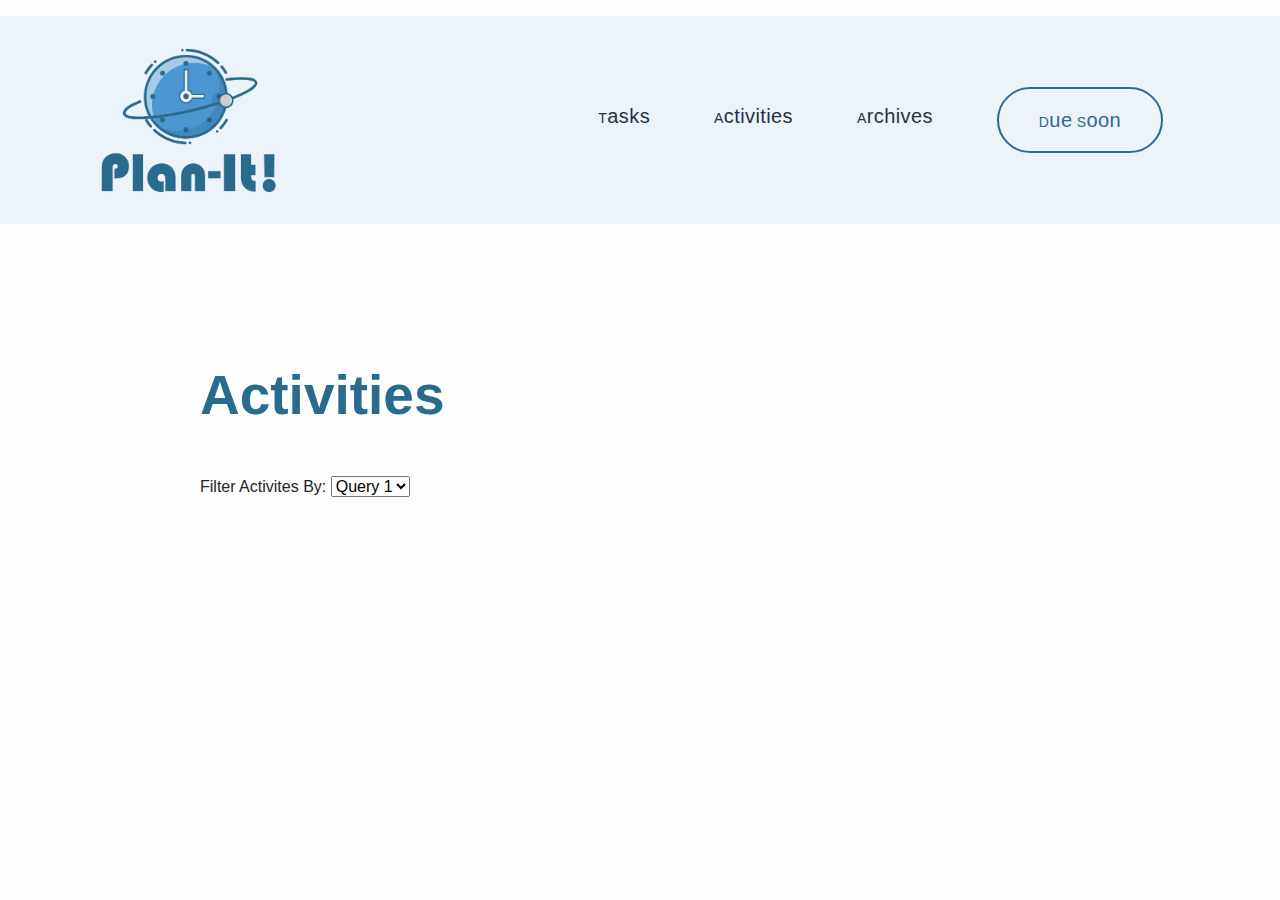
==== activities.html @ e382b652 "added query pages" ====
<!doctype html>

<html lang="en">
<head>
  <meta charset="utf-8">
  <meta name="viewport" content="width=device-width, initial-scale=1">
  <link rel="stylesheet" href="css/bootstrap.min.css">
  <link rel="stylesheet" href="css/font-awesome.min.css">
  <link rel="stylesheet" href="css/aos.css">
  <link rel="stylesheet" href="css/owl.carousel.min.css">
  <link rel="stylesheet" href="css/owl.theme.default.min.css">

  <!-- MAIN CSS -->
  <link rel="stylesheet" href="css/templatemo-digital-trend.css">


  <link rel="stylesheet" href="css/fullcalendar.min.css">
  <!-- https://fullcalendar.io/ -->

  <link rel="stylesheet" href="css/stylesheet.css">
  
  <title>Plan-it!</title>

  <script src="index.js"></script>
  
</head>

<body id="body">
  
    <p id="b1"></p>
    <nav class="navbar navbar-expand-lg">
      <div class="container">
          <a class="navbar-brand" href="index.html">
            <img class="logo" src="logo.png"> </a>
            <div class="collapse navbar-collapse" id="navbarNav">
              <ul class="navbar-nav ml-auto">
                  <li class="nav-item">
                      <a href="./tasks.html" class="nav-link smoothScroll">Tasks</a>
                  </li>
                  <li class="nav-item">
                      <a href="./activities.html" class="nav-link smoothScroll">Activities</a>
                  </li>
                  <li class="nav-item">
                      <a href="./archives.html" class="nav-link">Archives</a>
                  </li>
                  <li class="nav-item">
                      <a href="./upcoming.html" class="nav-link contact">Due Soon</a>
                  </li>
              </ul>
          </div>
      </div>
  </nav>
    <!-- END NAVBAR -->
  
    <!-- BEGIN BODY -->
    <div style="width:auto; padding-top: 100px; padding-left: 200px; align-content: center; margin:0 auto;">
    <h1 style="font-size: 55px; line-height:2.6em; color: #296B8E; font-weight:bold;">Activities</h1>
    <div></div><label for="activities">Filter Activites By:</label>
    <select name="activities" id="activities">
        <option value="q1">Query 1</option>
        <option value="q2">Query 2</option>
        <option value="q3">Query 3</option>
        <option value="q4">Query 4</option>
    </select>
  </div>
    <!-- END BODY -->
     
  
  
    <!-- SCRIPTS -->
       <script src="js/jquery.min.js"></script>
       <script src="js/bootstrap.min.js"></script>
       <script src="js/aos.js"></script>
       <script src="js/owl.carousel.min.js"></script>
       <script src="js/smoothscroll.js"></script>
       <script src="js/custom.js"></script>
</body>
</html>
---- css/templatemo-digital-trend.css ----
/*

DIGITAL TREND

https://templatemo.com/tm-538-digital-trend

*/
  
  @font-face {
      font-family: 'Plain-Regular';
      src: url('../fonts/Plain-Regular.woff2') format('woff2'),
          url('../fonts/Plain-Regular.woff') format('woff');
      font-weight: normal;
      font-style: normal;
  }

  @font-face {
      font-family: 'Plain-Light';
      src: url('../fonts/Plain-Light.woff2') format('woff2'),
          url('../fonts/Plain-Light.woff') format('woff');
      font-weight: bold;
      font-style: normal;
  }

  @font-face {
      font-family: 'Plain-Bold';
      src: url('../fonts/Plain-Bold.woff2') format('woff2'),
          url('../fonts/Plain-Bold.woff') format('woff');
      font-weight: bold;
      font-style: normal;
  }

  :root {
    --primary-color:        #296B8E;
    --secondary-color:      #296B8E;
    --white-color:          #ffffff;
    --dark-color:           #171819;
    --project-bg:           #f2f4f6;
    --menu-bg:              #edf3fa;

    --title-color:          #15141a;
    --gray-color:           #909090;
    --link-color:           #404040;
    --p-color:              #666262;
    --bg-color:             #fdfdfd;

    --base-font-family:     'Plain-Light', sans-serif;
    --title-font-family:    'Plain-Regular', sans-serif;
    --font-bold-family:     'Plain-Bold', sans-serif;
    --font-weight-bold:     bold;

    --h1-font-size:         42px;
    --h2-font-size:         32px;
    --h3-font-size:         24px;
    --p-font-size:          18px;
    --base-font-size:       16px;
    --menu-font-size:       20px;

    --border-radius-large:  100px;
    --border-radius-small:  5px;
  }

  body {
    background: var(--bg-color);
    font-family: var(--base-font-family);
  }


  /*---------------------------------------
     TYPOGRAPHY              
  -----------------------------------------*/

  h1,h2,h3,h4,h5,h6 {
    font-family: var(--title-font-family);
    line-height: inherit;
  }

  h1 {
    color: var(--title-color);
    font-size: var(--h1-font-size);
  }

  h2 {
    font-size: var(--h2-font-size);
    font-weight: 100;
  }

  h3 {
    font-size: var(--h3-font-size);
    font-weight: 100;
    margin-bottom: 0;
  }

  h4 {
    color: var(--gray-color);
    font-family: var(--base-font-family);
    font-size: var(--p-font-size);
    letter-spacing: 1px;
    text-transform: uppercase;
  }

  p {
    color: var(--p-color);
    font-size: var(--p-font-size);
    line-height: 1.5em;
  }

  b, 
  strong {
    letter-spacing: 0;
    color: var(--secondary-color);
  }


  /*  BLOCKQUOTES */
  .quote {
    position: relative;
    margin: 0;
  }

  .quote::after {
    content: "“";
    position: absolute;
    bottom: -80px;
    left: 20px;
    font-family: times;
    color: var(--gray-color);
    font-weight: var(--font-weight-bold);
    font-size: 14em;
    line-height: 0;
    opacity: 0.10;
  }

  blockquote {
    border-left: 5px solid rgba(0,0,0,0.05);
    display: block;
    margin: 42px 0;
    padding: 14px 22px;
    color: rgba(0,0,0,0.5);
  }


  /* BUTTON */
  .custom-btn {
    background: transparent;
    border: 2px solid var(--dark-color);
    border-radius: var(--border-radius-large);
    padding: 12px 26px 14px 26px;
    color: var(--dark-color);
    font-family: var(--title-font-family);
    font-size: var(--p-font-size);
    white-space: nowrap;
  }

  .custom-btn2 {
    background: var(--secondary-color);
    border: 2px solid var(--dark-color);
    border-radius: var(--border-radius-large);
    padding: 12px 26px 14px 26px;
    color: var(--dark-color);
    font-family: var(--title-font-family);
    font-size: var(--p-font-size);
    white-space: nowrap;
  }

  .custom-btn.btn-bg {
    background: var(--white-color);
    color: var(--primary-color);
    border-color: transparent;
	transition: all .3s ease;
  }
  
  .custom-btn:hover,
  .custom-btn:focus {
    background: var(--dark-color);
    color: var(--white-color);
    border-color: transparent;
  }


  /*---------------------------------------
     GENERAL               
  -----------------------------------------*/

  * {
    -webkit-box-sizing: border-box;
    -moz-box-sizing: border-box;
    box-sizing: border-box;
  }

  *::before,
  *::after {
    -webkit-box-sizing: border-box;
    -moz-box-sizing: border-box;
    box-sizing: border-box;
  }

  a {
    color: var(--link-color);
    font-weight: normal;
    text-decoration: none;
  }

  a:hover, 
  a:active, 
  a:focus {
    color: var(--secondary-color);
    outline: none;
    text-decoration: none;
  }

  ::selection {
    background: var(--secondary-color);
    color: var(--white-color);
  }

  .section-padding {
    padding: 8em 0;
  }
  .section-padding-half {
    padding: 4em 0;
  }

  .google-map iframe {
    display: block;
    width: 100%;
  }



  /*---------------------------------------
    MENU             
  -----------------------------------------*/

  .navbar {
    background-color:var(--menu-bg);
    z-index: 2;
    top: 0;
    right: 0;
    left: 0;
    padding: 1.5em;
  }

  .navbar-brand {
    color: var(--white-color);
    font-size: var(--h2-font-size);
  }

  .nav-link {
    color: rgb(37, 50, 70);
    font-size: var(--menu-font-size);
    font-weight: medium;
    font-variant-caps: unicase;
    letter-spacing: 0.4px;
    margin: 0 1.6em;
    padding: 0.7em;
  }

  .nav-link.active,
  .nav-link:hover {
    color: var(--secondary-color);
  }

  .navbar-expand-lg .navbar-nav .nav-link {
    padding-right: 0;
    padding-left: 0;
  }

  .navbar-expand-lg .navbar-nav .nav-link.contact {
    border: 2px solid var(--secondary-color);
    border-radius: var(--border-radius-large);
    color: var(--secondary-color);
    font-family: var(--font-bold-family);
    padding: 0.8em 2em 0.8em 2em;
  }

  .navbar-expand-lg .navbar-nav .nav-link.contact:hover,
  .navbar-expand-lg .navbar-nav .nav-link.contact.active {
    background: var(--secondary-color);
    color: var(--white-color);
  }

  .navbar-nav .navbar-toggler-icon {
    background: none;
  }

  .navbar-toggler {
    border: 0;
    padding: 0;
    cursor: pointer;
    margin: 0 10px 0 0;
    width: 30px;
    height: 35px;
    outline: none;
  }

  .navbar-toggler:focus {
    outline: none;
  }

  .navbar-toggler[aria-expanded="true"] .navbar-toggler-icon {
    background: transparent;
  }

  .navbar-toggler[aria-expanded="true"] .navbar-toggler-icon::before,
  .navbar-toggler[aria-expanded="true"] .navbar-toggler-icon::after {
    transition: top 300ms 50ms ease, -webkit-transform 300ms 350ms ease;
    transition: top 300ms 50ms ease, transform 300ms 350ms ease;
    transition: top 300ms 50ms ease, transform 300ms 350ms ease, -webkit-transform 300ms 350ms ease;
    top: 0;
  }

  .navbar-toggler[aria-expanded="true"] .navbar-toggler-icon::before {
    transform: rotate(45deg);
  }

  .navbar-toggler[aria-expanded="true"] .navbar-toggler-icon::after {
    transform: rotate(-45deg);
  }

  .navbar-toggler .navbar-toggler-icon {
    background: var(--white-color);
    transition: background 10ms 300ms ease;
    display: block;
    width: 30px;
    height: 2px;
    position: relative;
  }

  .navbar-toggler .navbar-toggler-icon::before,
  .navbar-toggler .navbar-toggler-icon::after {
    transition: top 300ms 350ms ease, -webkit-transform 300ms 50ms ease;
    transition: top 300ms 350ms ease, transform 300ms 50ms ease;
    transition: top 300ms 350ms ease, transform 300ms 50ms ease, -webkit-transform 300ms 50ms ease;
    position: absolute;
    right: 0;
    left: 0;
    background: var(--white-color);
    width: 30px;
    height: 2px;
    content: '';
  }

  .navbar-toggler .navbar-toggler-icon::before {
    top: -8px;
  }

  .navbar-toggler .navbar-toggler-icon::after {
    top: 8px;
  }



  /*---------------------------------------
     HERO              
  -----------------------------------------*/

  .hero {
    position: relative;
    padding: 5em 0;
    overflow: hidden;
  }

  .hero-bg {
    background: linear-gradient(170deg, var(--primary-color) 64%, var(--white-color) 30%);
  }

  .hero-image {
    position: relative;
    top: 2em;
  }



  /*---------------------------------------
     PROJECT              
  -----------------------------------------*/

  .project {
    background: var(--project-bg);
  }

  .project-wrapper {
    position: relative;
  }

  .project-wrapper img {
    border-radius: var(--border-radius-small);
  }

  .project-info {
    background: var(--white-color);
    border-radius: var(--border-radius-small);
    position: absolute;
    bottom: 32px;
    right: 32px;
    left: 32px;
    width: 90%;
    padding: 32px;
  }

  .project-info small {
    font-family: Plain-Bold;
    color: var(--gray-color);
    position: relative;
    top: 2px;
  }

  .project-info a {
    color: var(--primary-color);
  }

  .project-info .project-icon {
    background: var(--primary-color);
  }

  .project-icon {
    position: absolute;
    right: 30px;
    top: 40px;
    background: var(--dark-color);
    border-radius: var(--border-radius-large);
    color: var(--white-color);
    font-size: var(--h2-font-size);
    width: 40px;
    height: 40px;
    line-height: 40px;
    text-align: center;
    padding-left: 5px;
  }

  .owl-theme .owl-dots .owl-dot {
    outline: none;
  }

  .owl-theme .owl-dots .owl-dot span {
    background: var(--gray-color);
    width: 50px;
    height: 3px;
    margin:  35px 5px;
  }

  .owl-theme .owl-dots .owl-dot.active span, 
  .owl-theme .owl-dots .owl-dot:hover span {
    background: var(--secondary-color);
  }

  .list-detail {
    margin-left: 1em;
    padding-left: 1em;
    position: relative;
  }

  .list-detail li {
    display: block;
    list-style: none;
    margin: 0.6em 0 0 0.8em;
  }

  .list-detail li::before {
    content: "";
    width: 0;
    height: 0;
    border-width: 0 16px 16px 0;
    border-color: transparent var(--secondary-color) transparent transparent;
    border-style: solid;
    position: absolute;
    left: 0;
  }

  .list-detail span {
    position: relative;
    bottom: 5px;
  }

  .client-info img {
    width: 100px;
    margin-right: 1em;
  }



  /*---------------------------------------
      ABOUT            
  -----------------------------------------*/

  .about {
    position: relative;
    overflow: hidden;
  }

  .about-image img {
    display: block;
    margin: 0 auto;
  }



  /*---------------------------------------
      BLOG            
  -----------------------------------------*/

  .blog-header {
    border-radius: var(--border-radius-small);
    position: relative;
    overflow: hidden;
  }

  .blog-header img {
    border-radius: var(--border-radius-small);
    display: block;
  }

  .blog-header-info {
    background: linear-gradient(transparent,rgba(0,0,0,0.95));
    position: absolute;
    right: 0;
    left: 0;
    bottom: 0;
    padding: 2em;
  }

  .blog-header-info h3 {
    max-width: 80%;
  }

  .blog-header-info a {
    color: var(--white-color);
  }

  .blog-header-info a:hover {
    color: var(--secondary-color);
  }

  .blog-sidebar img {
    border-radius: var(--border-radius-small);
    width: 159px;
    margin-right: 22px;
  }

  .blog-sidebar h3 {
    font-size: 18px;
  }



  /*---------------------------------------
     CONTACT              
  -----------------------------------------*/

  .newsletter-form .form-control,
  .contact-form .form-control {
    box-shadow: none;
    background: var(--project-bg);
    border: 0;
    padding: 1.7em 1.3em;
    margin: 14px 0;
  }

  .newsletter-form button,
  .contact-form #submit-button {
    background: var(--primary-color);
    border-radius: var(--border-radius-large);
    color: var(--white-color);
    cursor: pointer;
    font-size: var(--p-font-size);
    line-height: 0px;
    padding: 1.5em 1.3em;
  }

  .newsletter-form button {
    background: var(--secondary-color);
  }



  /*---------------------------------------
     FOOTER              
  -----------------------------------------*/

  .site-footer {
    background: var(--dark-color);
    padding: 7em 0 6em 0;
  }

  .site-footer a {
    color: var(--p-color);
  }

  .site-footer a:hover,
  .footer-icon {
    color: var(--secondary-color);
  }

  .footer-link li {
    display: inline-block;
    list-style: none;
    margin: 0 10px;
  }

  .copyright-text,
  .footer-link,
  .site-footer .social-icon {
    margin-top: 6em;
  }

  .copyright-text {
    margin-top: 5.3em;
  }



  /*---------------------------------------
     SOCIAL ICON              
  -----------------------------------------*/

  .social-icon {
    position: relative;
    padding: 0;
    margin: 4em 0 0 0;
  }

  .social-icon li {
    display: inline-block;
    list-style: none;
  }

  .social-icon li a {
    text-decoration: none;
    display: inline-block;
    font-size: var(--base-font-size);
    margin: 10px;
    text-align: center;
  }



  /*---------------------------------------
     RESPONSIVE STYLES              
  -----------------------------------------*/

  @media screen and (min-width: 1200px) {

    .about-info h2 {
      max-width: 70%;
    }
  }

  @media screen and (min-width: 991px) {

    .project h2 {
      max-width: 32%;
      margin: 0 auto;
    }
  }

  @media screen and (max-width: 991px) {

    .hero {
      padding-top: 14em;
    }

    .hero-text {
      bottom: 2em;
    }

    .navbar {
      padding: 1em;
    }

    .navbar-collapse {
      text-align: center;
      padding: 2.5em 0;
    }

    .nav-link {
      display: inline-block;
    }

    .navbar-expand-lg .navbar-nav .nav-link.contact {
      margin: 1em 0;
    }

    .copyright-text, 
    .footer-link, 
    .site-footer .social-icon {
      margin-top: 3em;
      padding: 0;
      text-align: left;
    }
  }

  @media screen and (max-width: 767px) {

    h1 {
      font-size: 36px;
    }

    h2 {
      font-size: 28px;
    }

    h3 {
      font-size: 22px;
    }

    .project-info {
      right: 0;
      left: 0;
      margin: 0 auto;
    }

    .footer-link, 
    .site-footer .social-icon {
      margin-top: 1em;
    }

    .copyright-text {
      margin: 2.5em 0 1em 0;
    }

    .footer-link li {
      margin-left: 0;
    }
  }
---- css/stylesheet.css ----
.logo {
    margin-left: 10px;
    max-height: 150px;
}

.container .bg_nav {
    width: 100%;

}

.logo:hover {
    opacity: 80%;
}

.bg_nav {
    background-color: #f0f8ff;
    padding-top: 10px;
    padding-bottom: 10px;
}
.nav-item:link {
    color:rgb(56, 56, 56)!important;
    font-weight: medium;
    font-size: 24px;
    padding-left: 10px;
    padding-right: 10px;
}
.menu-item:a {
    padding: 0.5em 1em;
}


.custom-btn2 {
    background-color: #296B8E;
    border-radius: 50px;
    border-color:#f0f8ff!important;
    font-size: 24px;
    color: rgb(251, 253, 255);
    font-weight: medium;
    padding: 20px 40px 20px 40px;
}
.custom-btn2:hover {
    color: rgb(251, 253, 255);
    background-color: #3380aa;
    border-color:#f0f8ff!important;
    border-radius: 50px;
    font-size: 24px;
    font-weight: medium;
    padding: 20px 40px 20px 40px;
}
.custom-btn3 {
    background-color: #5090b3;
    border-radius: 50px;
    border-color:#f0f8ff!important;
    font-size: 24px;
    color: rgb(251, 253, 255);
    font-weight: medium;
    padding: 18px 38px 18px 38px;
}
.custom-btn3:hover {
    color: rgb(251, 253, 255);
    background-color: #62abd3;
    border-radius: 50px;
    border-color:#f0f8ff!important;
    font-size: 24px;
    font-weight: medium;
    padding: 20px 40px 20px 40px;
}
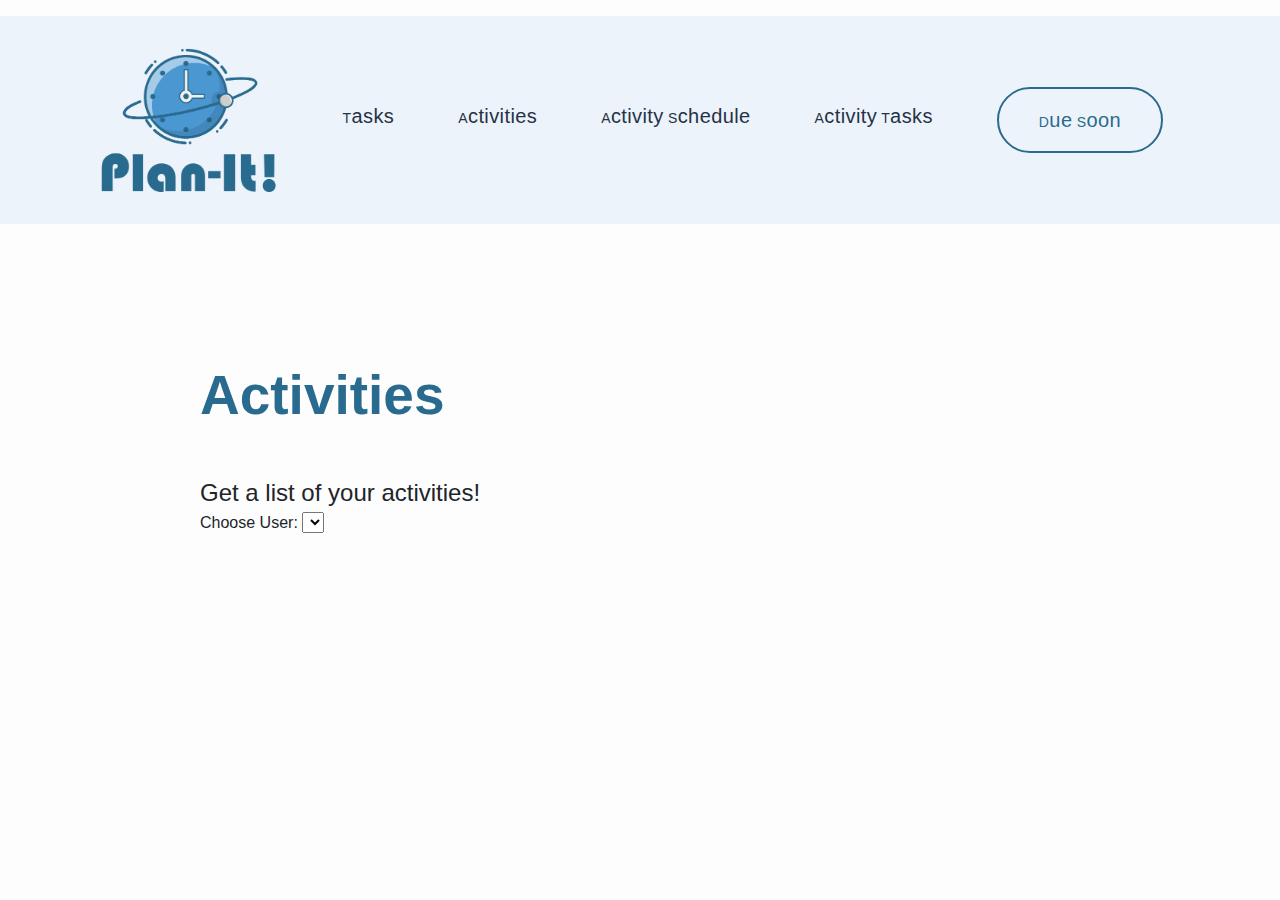
==== commit bf1e7736: "added dropdown population from server" ====
--- a/activities.html
+++ b/activities.html
@@ -29,50 +29,53 @@
   
     <p id="b1"></p>
     <nav class="navbar navbar-expand-lg">
-      <div class="container">
-          <a class="navbar-brand" href="index.html">
-            <img class="logo" src="logo.png"> </a>
-            <div class="collapse navbar-collapse" id="navbarNav">
-              <ul class="navbar-nav ml-auto">
-                  <li class="nav-item">
-                      <a href="./tasks.html" class="nav-link smoothScroll">Tasks</a>
-                  </li>
-                  <li class="nav-item">
-                      <a href="./activities.html" class="nav-link smoothScroll">Activities</a>
-                  </li>
-                  <li class="nav-item">
-                      <a href="./archives.html" class="nav-link">Archives</a>
-                  </li>
-                  <li class="nav-item">
-                      <a href="./upcoming.html" class="nav-link contact">Due Soon</a>
-                  </li>
-              </ul>
-          </div>
-      </div>
-  </nav>
+        <div class="container">
+            <a class="navbar-brand" href="index.html">
+              <img class="logo" src="logo.png"> </a>
+              <div class="collapse navbar-collapse" id="navbarNav">
+                <ul class="navbar-nav ml-auto">
+                    <li class="nav-item">
+                        <a href="./tasks.html" class="nav-link smoothScroll">Tasks</a>
+                    </li>
+                    <li class="nav-item">
+                        <a href="./activities.html" class="nav-link smoothScroll">Activities</a>
+                    </li>
+                    <li class="nav-item">
+                        <a href="./activitySchedule.html" class="nav-link">Activity Schedule</a>
+                    </li>
+                    <li class="nav-item">
+                      <a href="./activityTasks.html" class="nav-link">Activity Tasks</a>
+                    </li>
+                    <li class="nav-item">
+                        <a href="./upcoming.html" class="nav-link contact">Due Soon</a>
+                    </li>
+                </ul>
+            </div>
+        </div>
+      </nav>
     <!-- END NAVBAR -->
   
     <!-- BEGIN BODY -->
     <div style="width:auto; padding-top: 100px; padding-left: 200px; align-content: center; margin:0 auto;">
     <h1 style="font-size: 55px; line-height:2.6em; color: #296B8E; font-weight:bold;">Activities</h1>
-    <div></div><label for="activities">Filter Activites By:</label>
-    <select name="activities" id="activities">
-        <option value="q1">Query 1</option>
-        <option value="q2">Query 2</option>
-        <option value="q3">Query 3</option>
-        <option value="q4">Query 4</option>
+    <h3>Get a list of your activities!</h3>
+    <div></div><label for="activities">Choose User:</label>
+
+    <select name="activities" id="activitiesDropdown" 
+        onchange="getAllActivitiesForAParticularUser(document.getElementById('activitiesDropdown').options[document.getElementById('activitiesDropdown').selectedIndex].value);">
     </select>
+    <script>
+        populateDropdown('activitiesDropdown');
+    </script>
+
+    <!-- DIV FOR ACTIVITY TABLE -->
+    <div id="activityTable" style="padding-bottom: 100px;">
+
+    </div>
   </div>
     <!-- END BODY -->
      
   
-  
-    <!-- SCRIPTS -->
-       <script src="js/jquery.min.js"></script>
-       <script src="js/bootstrap.min.js"></script>
-       <script src="js/aos.js"></script>
-       <script src="js/owl.carousel.min.js"></script>
-       <script src="js/smoothscroll.js"></script>
-       <script src="js/custom.js"></script>
+
 </body>
 </html>
--- a/css/stylesheet.css
+++ b/css/stylesheet.css
@@ -67,3 +67,15 @@
     font-weight: medium;
     padding: 20px 40px 20px 40px;
 }
+
+/* Added for table styling */
+table{
+    border-collapse: collapse;
+    border-spacing: 0;
+}
+
+th, td{
+    padding: 10px 20px;
+    border: 1px solid #000;
+}
+
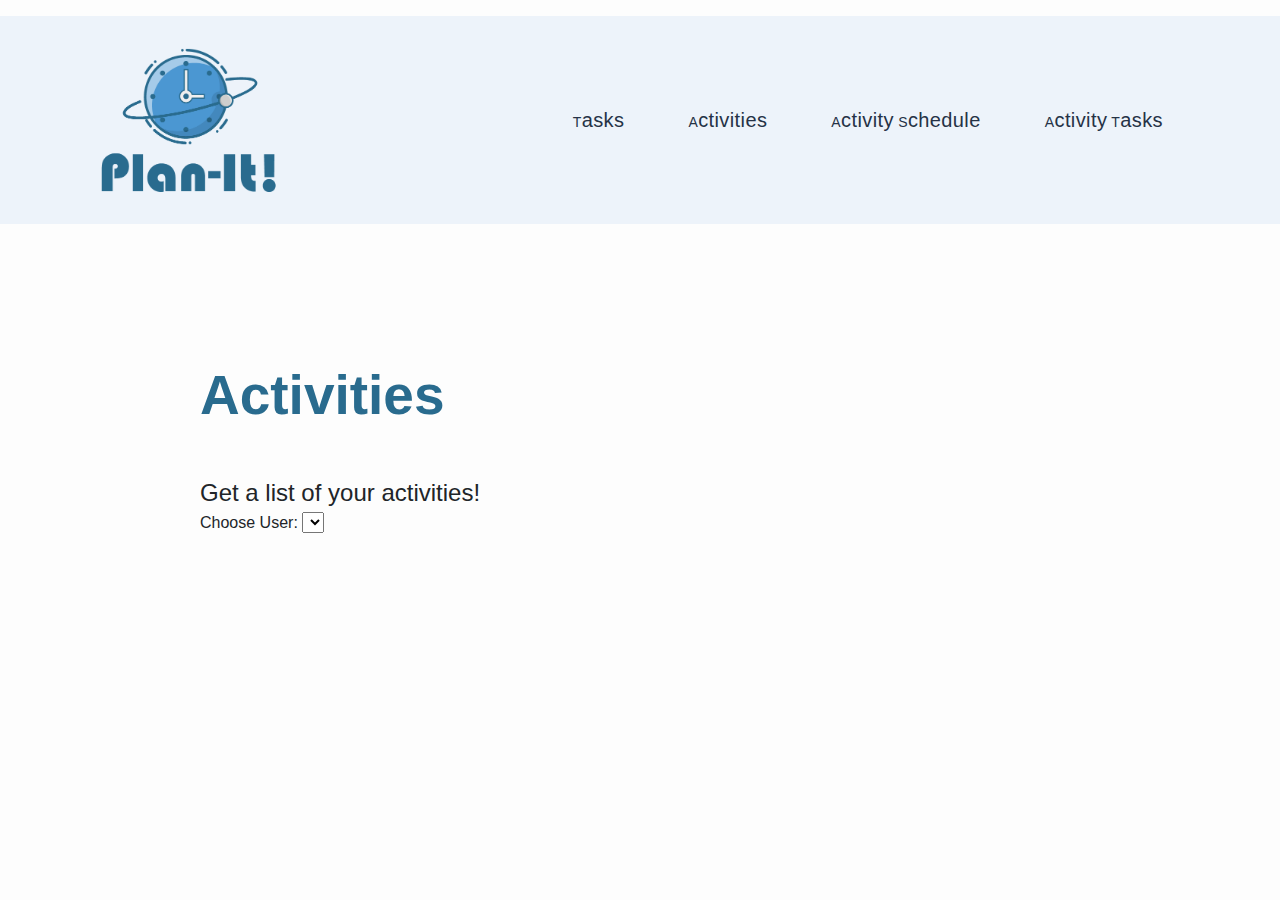
==== commit 9e4629ea: "cleaned up browser" ====
--- a/activities.html
+++ b/activities.html
@@ -46,9 +46,7 @@
                     <li class="nav-item">
                       <a href="./activityTasks.html" class="nav-link">Activity Tasks</a>
                     </li>
-                    <li class="nav-item">
-                        <a href="./upcoming.html" class="nav-link contact">Due Soon</a>
-                    </li>
+                    
                 </ul>
             </div>
         </div>
